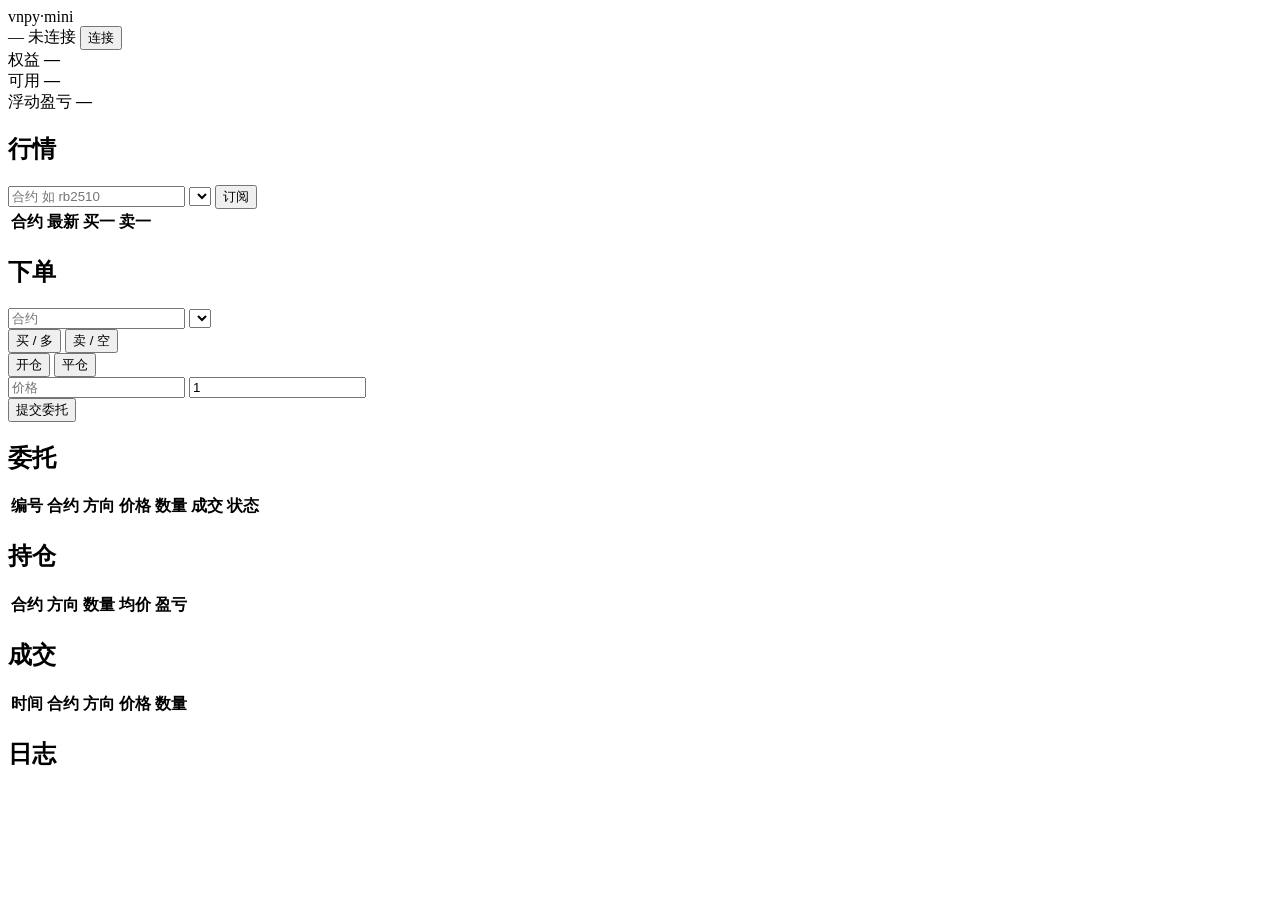
==== vnpy-mini/web/index.html @ 7644e995 "feat(vnpy-mini): minimalist web UI layered on top of vnpy Add a thin FastAPI bridge over vnpy's Main" ====
<!DOCTYPE html>
<html lang="zh-CN">
<head>
  <meta charset="UTF-8" />
  <meta name="viewport" content="width=device-width, initial-scale=1.0" />
  <title>vnpy · mini</title>
  <link rel="stylesheet" href="/style.css" />
</head>
<body>
  <header class="topbar">
    <div class="brand">vnpy<span>·</span>mini</div>
    <div class="status">
      <span id="mode" class="badge">—</span>
      <span class="dot" id="dot"></span>
      <span id="conn" class="muted">未连接</span>
      <button id="connectBtn" class="btn ghost">连接</button>
    </div>
  </header>

  <main class="grid">
    <!-- 账户 -->
    <section class="card account" aria-label="账户">
      <div class="metric">
        <label>权益</label>
        <strong id="balance">—</strong>
      </div>
      <div class="metric">
        <label>可用</label>
        <strong id="available">—</strong>
      </div>
      <div class="metric">
        <label>浮动盈亏</label>
        <strong id="pnl" class="num">—</strong>
      </div>
    </section>

    <!-- 行情订阅 + 自选 -->
    <section class="card">
      <h2>行情</h2>
      <form id="subForm" class="row">
        <input id="subSymbol" placeholder="合约 如 rb2510" autocomplete="off" />
        <select id="subExchange" class="ex"></select>
        <button class="btn">订阅</button>
      </form>
      <table class="tbl" id="quoteTbl">
        <thead><tr><th>合约</th><th class="r">最新</th><th class="r">买一</th><th class="r">卖一</th></tr></thead>
        <tbody></tbody>
      </table>
    </section>

    <!-- 下单 -->
    <section class="card">
      <h2>下单</h2>
      <form id="orderForm" class="orderform">
        <input id="oSymbol" placeholder="合约" autocomplete="off" />
        <select id="oExchange" class="ex"></select>
        <div class="seg" id="dirSeg">
          <button type="button" data-v="LONG" class="active">买 / 多</button>
          <button type="button" data-v="SHORT">卖 / 空</button>
        </div>
        <div class="seg" id="offSeg">
          <button type="button" data-v="OPEN" class="active">开仓</button>
          <button type="button" data-v="CLOSE">平仓</button>
        </div>
        <div class="row">
          <input id="oPrice" type="number" step="any" placeholder="价格" />
          <input id="oVolume" type="number" step="any" placeholder="数量" value="1" />
        </div>
        <button class="btn submit" id="submitBtn">提交委托</button>
      </form>
    </section>

    <!-- 委托 -->
    <section class="card span2">
      <h2>委托 <span class="muted" id="orderCount"></span></h2>
      <table class="tbl" id="orderTbl">
        <thead><tr>
          <th>编号</th><th>合约</th><th>方向</th><th class="r">价格</th>
          <th class="r">数量</th><th class="r">成交</th><th>状态</th><th></th>
        </tr></thead>
        <tbody></tbody>
      </table>
    </section>

    <!-- 持仓 -->
    <section class="card">
      <h2>持仓</h2>
      <table class="tbl" id="posTbl">
        <thead><tr><th>合约</th><th>方向</th><th class="r">数量</th><th class="r">均价</th><th class="r">盈亏</th></tr></thead>
        <tbody></tbody>
      </table>
    </section>

    <!-- 成交 -->
    <section class="card">
      <h2>成交</h2>
      <table class="tbl" id="tradeTbl">
        <thead><tr><th>时间</th><th>合约</th><th>方向</th><th class="r">价格</th><th class="r">数量</th></tr></thead>
        <tbody></tbody>
      </table>
    </section>

    <!-- 日志 -->
    <section class="card span2 logcard">
      <h2>日志</h2>
      <div id="log" class="log"></div>
    </section>
  </main>

  <script src="/app.js"></script>
</body>
</html>
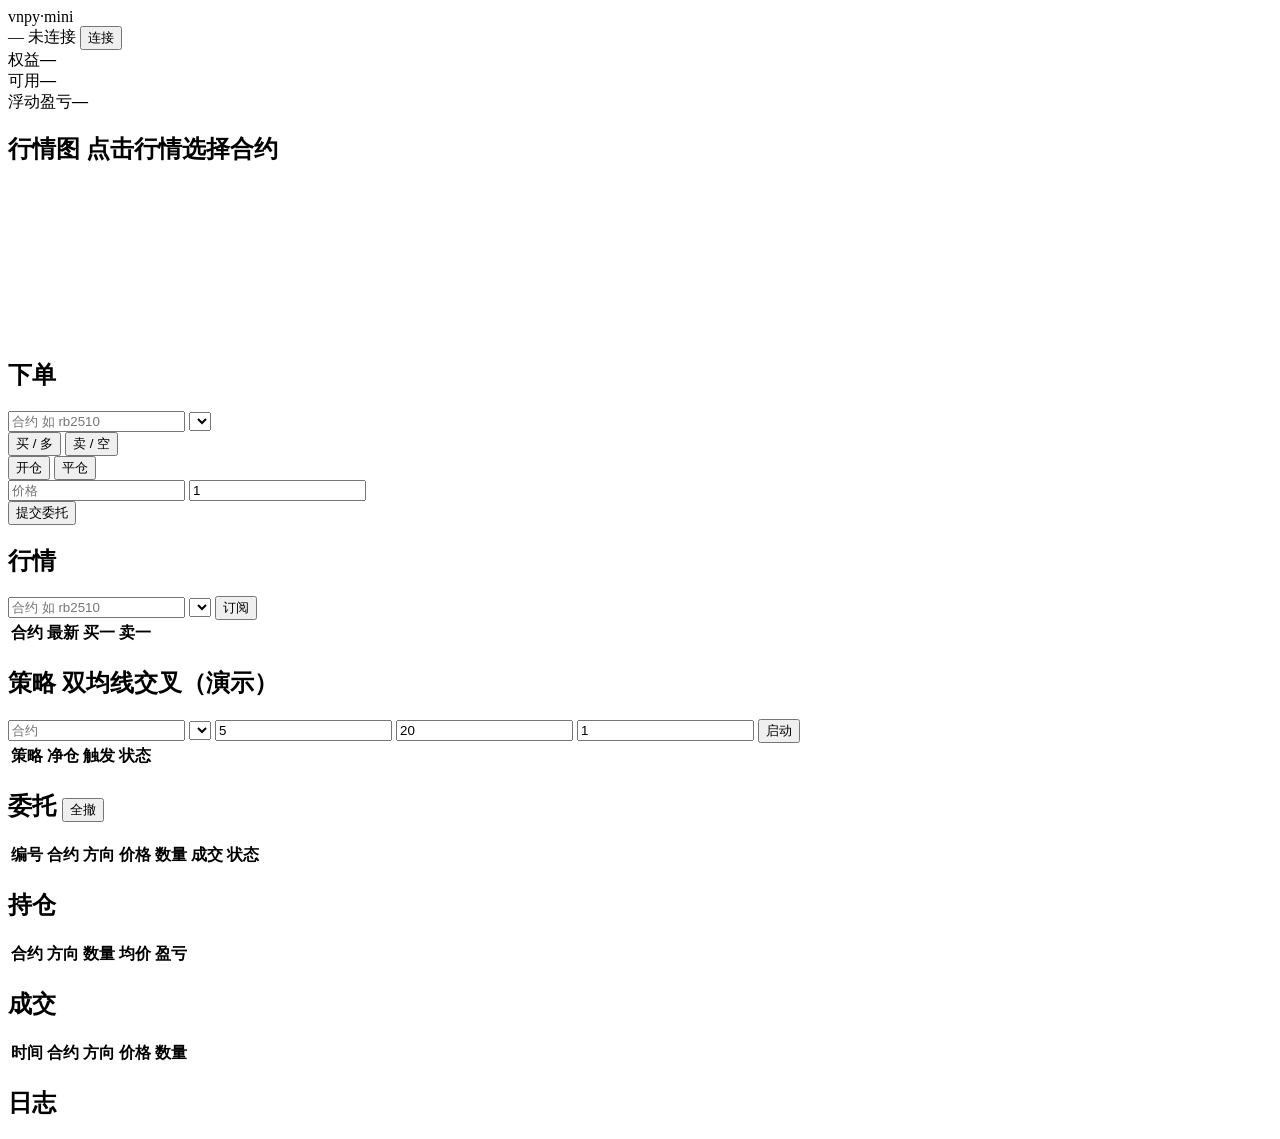
==== commit a89fd295: "feat(vnpy-mini): black/white/blue theme + full feature set UI now black/white with blue as the singl" ====
--- a/vnpy-mini/web/index.html
+++ b/vnpy-mini/web/index.html
@@ -19,19 +19,40 @@
 
   <main class="grid">
     <!-- 账户 -->
-    <section class="card account" aria-label="账户">
-      <div class="metric">
-        <label>权益</label>
-        <strong id="balance">—</strong>
-      </div>
-      <div class="metric">
-        <label>可用</label>
-        <strong id="available">—</strong>
-      </div>
-      <div class="metric">
-        <label>浮动盈亏</label>
-        <strong id="pnl" class="num">—</strong>
-      </div>
+    <section class="card account span3" aria-label="账户">
+      <div class="metric"><label>权益</label><strong id="balance">—</strong></div>
+      <div class="metric"><label>可用</label><strong id="available">—</strong></div>
+      <div class="metric"><label>浮动盈亏</label><strong id="pnl" class="num">—</strong></div>
+    </section>
+
+    <!-- 行情图 -->
+    <section class="card span2 chartcard">
+      <h2>行情图 <span class="muted" id="chartSym">点击行情选择合约</span></h2>
+      <canvas id="chart"></canvas>
+    </section>
+
+    <!-- 下单 -->
+    <section class="card">
+      <h2>下单</h2>
+      <form id="orderForm" class="orderform">
+        <div class="row">
+          <input id="oSymbol" placeholder="合约 如 rb2510" autocomplete="off" />
+          <select id="oExchange" class="ex"></select>
+        </div>
+        <div class="seg" id="dirSeg">
+          <button type="button" data-v="LONG" class="active">买 / 多</button>
+          <button type="button" data-v="SHORT">卖 / 空</button>
+        </div>
+        <div class="seg" id="offSeg">
+          <button type="button" data-v="OPEN" class="active">开仓</button>
+          <button type="button" data-v="CLOSE">平仓</button>
+        </div>
+        <div class="row">
+          <input id="oPrice" type="number" step="any" placeholder="价格" />
+          <input id="oVolume" type="number" step="any" placeholder="数量" value="1" />
+        </div>
+        <button class="btn submit">提交委托</button>
+      </form>
     </section>
 
     <!-- 行情订阅 + 自选 -->
@@ -48,31 +69,30 @@
       </table>
     </section>
 
-    <!-- 下单 -->
-    <section class="card">
-      <h2>下单</h2>
-      <form id="orderForm" class="orderform">
-        <input id="oSymbol" placeholder="合约" autocomplete="off" />
-        <select id="oExchange" class="ex"></select>
-        <div class="seg" id="dirSeg">
-          <button type="button" data-v="LONG" class="active">买 / 多</button>
-          <button type="button" data-v="SHORT">卖 / 空</button>
+    <!-- 策略 -->
+    <section class="card span2">
+      <h2>策略 <span class="muted">双均线交叉（演示）</span></h2>
+      <form id="stratForm" class="orderform">
+        <div class="row">
+          <input id="stSymbol" placeholder="合约" autocomplete="off" />
+          <select id="stExchange" class="ex"></select>
+          <input id="stFast" type="number" placeholder="快线" value="5" />
+          <input id="stSlow" type="number" placeholder="慢线" value="20" />
+          <input id="stVol" type="number" placeholder="手数" value="1" />
+          <button class="btn">启动</button>
         </div>
-        <div class="seg" id="offSeg">
-          <button type="button" data-v="OPEN" class="active">开仓</button>
-          <button type="button" data-v="CLOSE">平仓</button>
-        </div>
-        <div class="row">
-          <input id="oPrice" type="number" step="any" placeholder="价格" />
-          <input id="oVolume" type="number" step="any" placeholder="数量" value="1" />
-        </div>
-        <button class="btn submit" id="submitBtn">提交委托</button>
       </form>
+      <table class="tbl" id="stratTbl">
+        <thead><tr><th>策略</th><th class="r">净仓</th><th class="r">触发</th><th>状态</th><th></th></tr></thead>
+        <tbody></tbody>
+      </table>
     </section>
 
     <!-- 委托 -->
     <section class="card span2">
-      <h2>委托 <span class="muted" id="orderCount"></span></h2>
+      <h2>委托 <span class="muted" id="orderCount"></span>
+        <button id="cancelAll" class="mini">全撤</button>
+      </h2>
       <table class="tbl" id="orderTbl">
         <thead><tr>
           <th>编号</th><th>合约</th><th>方向</th><th class="r">价格</th>
@@ -86,13 +106,13 @@
     <section class="card">
       <h2>持仓</h2>
       <table class="tbl" id="posTbl">
-        <thead><tr><th>合约</th><th>方向</th><th class="r">数量</th><th class="r">均价</th><th class="r">盈亏</th></tr></thead>
+        <thead><tr><th>合约</th><th>方向</th><th class="r">数量</th><th class="r">均价</th><th class="r">盈亏</th><th></th></tr></thead>
         <tbody></tbody>
       </table>
     </section>
 
     <!-- 成交 -->
-    <section class="card">
+    <section class="card span2">
       <h2>成交</h2>
       <table class="tbl" id="tradeTbl">
         <thead><tr><th>时间</th><th>合约</th><th>方向</th><th class="r">价格</th><th class="r">数量</th></tr></thead>
@@ -101,7 +121,7 @@
     </section>
 
     <!-- 日志 -->
-    <section class="card span2 logcard">
+    <section class="card">
       <h2>日志</h2>
       <div id="log" class="log"></div>
     </section>
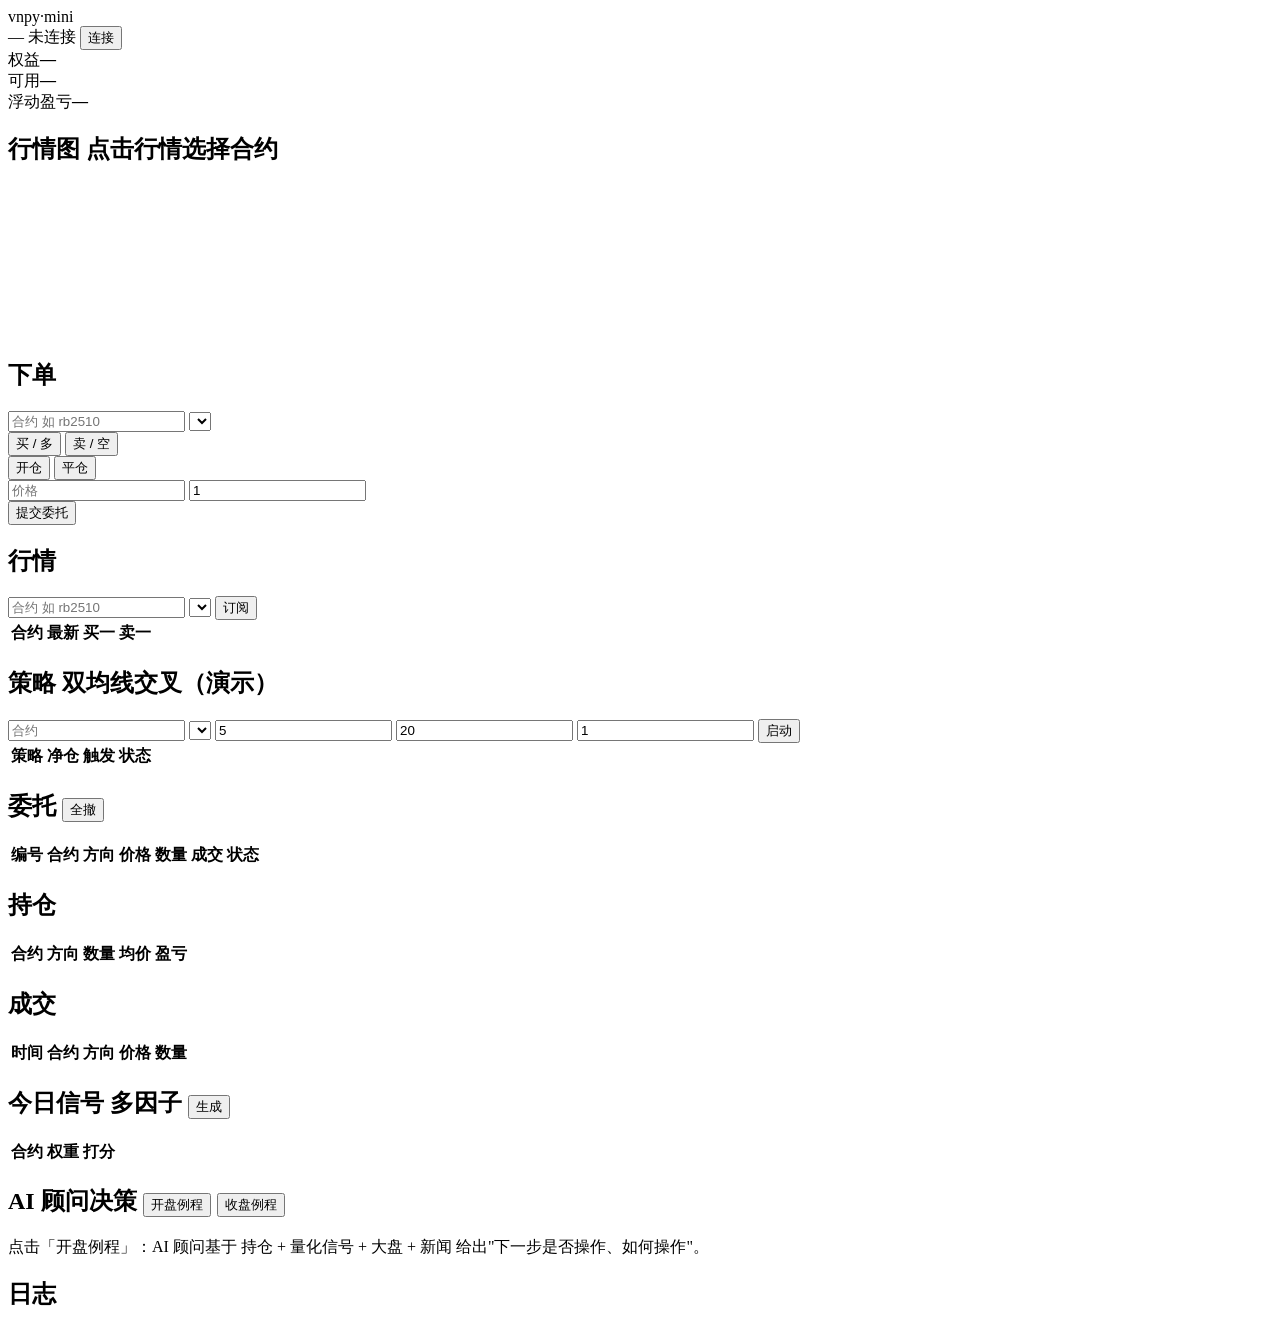
==== commit c8b00c2f: "feat: daily AI decision loop — signals, risk control, Claude advisor, scheduler Turns the platform i" ====
--- a/vnpy-mini/web/index.html
+++ b/vnpy-mini/web/index.html
@@ -120,8 +120,33 @@
       </table>
     </section>
 
+    <!-- 今日信号（量化选股） -->
+    <section class="card">
+      <h2>今日信号 <span class="muted">多因子</span>
+        <button id="genSignals" class="mini">生成</button>
+      </h2>
+      <table class="tbl" id="signalTbl">
+        <thead><tr><th>合约</th><th class="r">权重</th><th class="r">打分</th><th></th></tr></thead>
+        <tbody></tbody>
+      </table>
+    </section>
+
+    <!-- AI 顾问决策 -->
+    <section class="card span2 advisorcard">
+      <h2>AI 顾问决策 <span class="muted" id="adviceEngine"></span>
+        <span class="mini-group">
+          <button id="runOpen" class="mini">开盘例程</button>
+          <button id="runClose" class="mini">收盘例程</button>
+        </span>
+      </h2>
+      <div id="adviceBody" class="advice">
+        <div class="muted">点击「开盘例程」：AI 顾问基于 持仓 + 量化信号 + 大盘 + 新闻 给出"下一步是否操作、如何操作"。</div>
+      </div>
+      <div class="muted sub" id="scheduleLine"></div>
+    </section>
+
     <!-- 日志 -->
-    <section class="card">
+    <section class="card span3">
       <h2>日志</h2>
       <div id="log" class="log"></div>
     </section>
